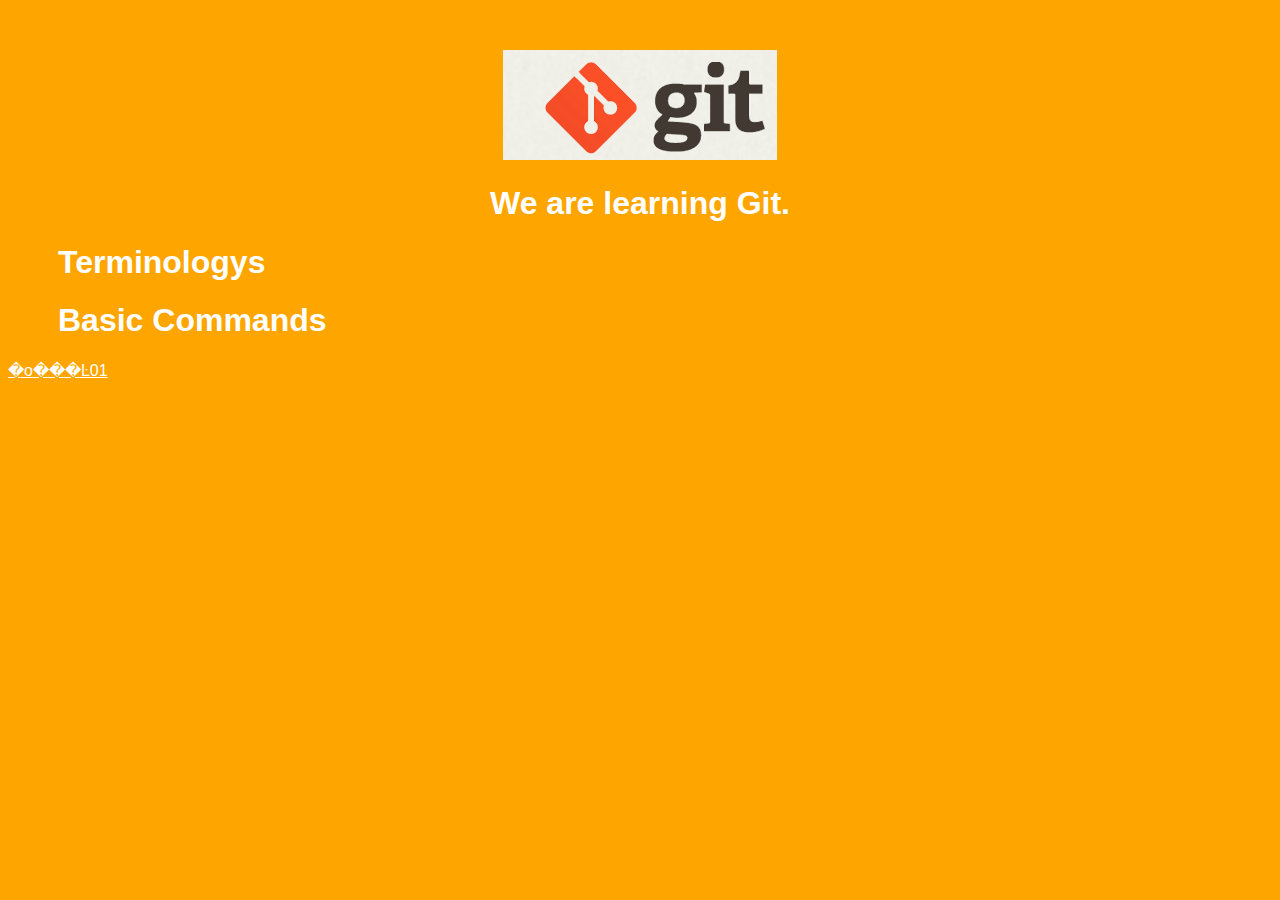
==== index.html @ 3bb3c53c "Add rebase command" ====
<!DOCTYPE html>
<html>
<head>
    <title>Git Demo</title>
    <link rel="stylesheet" type="text/css" href="styles/style.css">
</head>
<body>
    <header>
        <img id="header-img" src="images/git-logo.png">
        <h1 id='header-words'>We are learning Git.</h1> 
    </header>

    <section>
        <div class="accordion"><h1>Terminologys</h1></div>
            <div class="panel">
                <ol>
                    <li></li>
                    <li></li>
                    <li></li>
                    <li></li>
                    <li></li>
                    <li></li>
                    <li></li>
                    <li></li>
                    <li></li>
                    <li></li>
                </ol>     
            </div>
        <div class="accordion"><h1>Basic Commands</h1></div>
            <div class="panel">
                <ol>
                    <li>config</li>
                    <li>merge</li>
                    <li>push</li>
                    <li>rebase</li>
                    <li></li>
                    <li></li>
                    <li></li>
                    <li></li>
                    <li></li>
                    <li></li>
                </ol>
            </div>
        </div>
    </section>
    <footer>
	<p>
	   <a href="https://github.com/TTN-js/unforGITtable">�ο���Ŀ01</a>
	</p>
    </footer>
    <script src="js/script.js"></script> 
</body>
</html>
---- styles/style.css ----
body{
  background-color: orange;
  font-family: 'Monaco', sans-serif;
  color: white;
}

body a{
  color: white;
}

header{
  text-align: center;
  margin-top: 50px;
}

h3{
  color: red;
}

header-img{
  width: 400px;
}

header-words{
  line-height: 10px;
  font-size: 50px;
  font-family: 'Monaco', sans-serif;
  margin-bottom: 75px;
}

section{
  padding: 0 50px 0px 50px;
  text-align: left;
}

div.accordion {
  cursor: pointer;
  border: none;
  outline: none;
}

div.accordion.active, div.accordion:hover {
  background-color: white;
  color: #1D2031;
}

div.panel {
  padding: 0 18px 0 0;
  display: none;
}
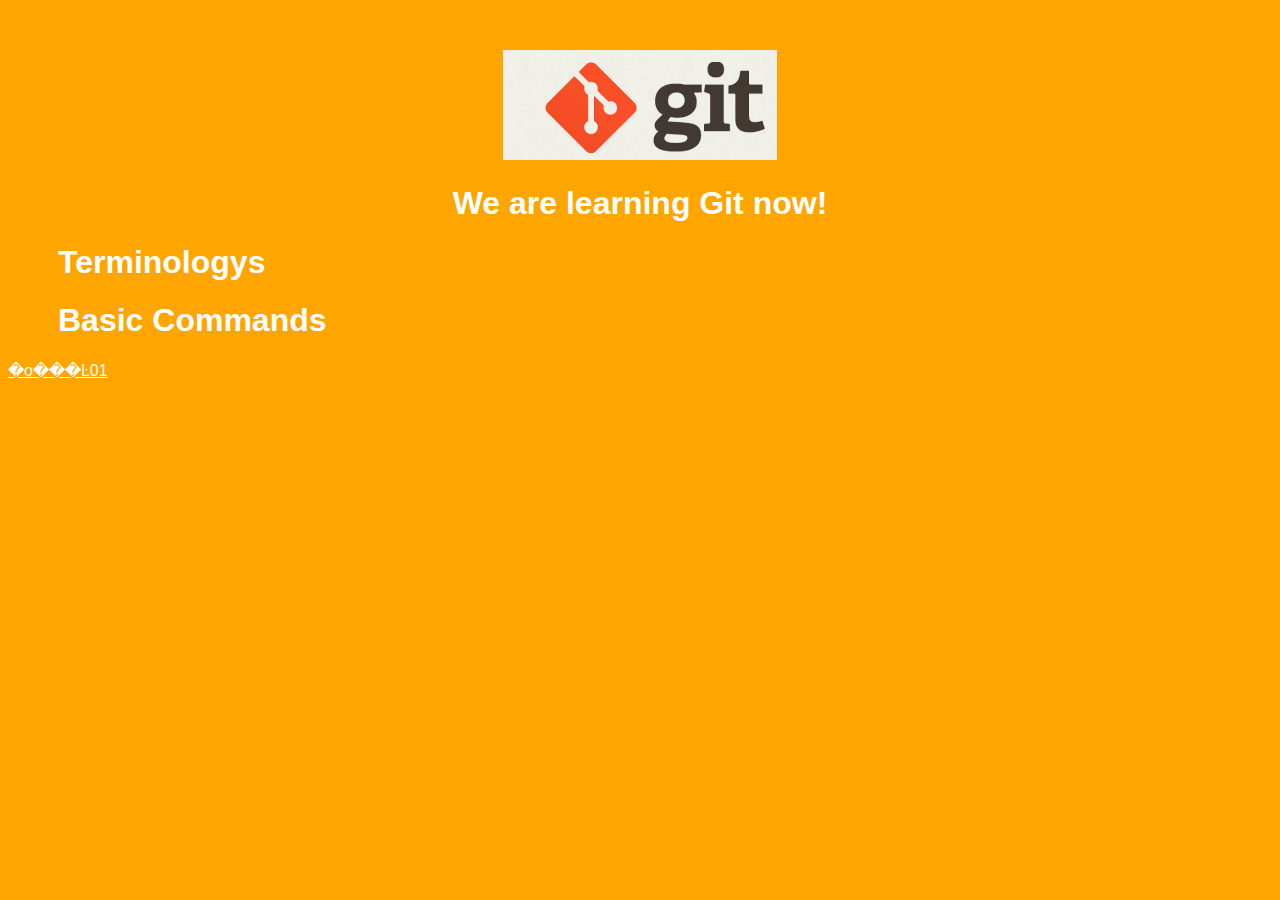
==== commit 99d1cc90: "Improve index head" ====
--- a/index.html
+++ b/index.html
@@ -7,14 +7,14 @@
 <body>
     <header>
         <img id="header-img" src="images/git-logo.png">
-        <h1 id='header-words'>We are learning Git.</h1> 
+        <h1 id='header-words'>We are learning Git now!</h1> 
     </header>
 
     <section>
         <div class="accordion"><h1>Terminologys</h1></div>
             <div class="panel">
                 <ol>
-                    <li></li>
+                    <li>non fast-forward</li>
                     <li></li>
                     <li></li>
                     <li></li>
@@ -33,8 +33,10 @@
                     <li>merge</li>
                     <li>push</li>
                     <li>rebase</li>
-                    <li></li>
-                    <li></li>
+                    <li>mv</li>
+                    <li>rm</li>
+                    <li>log</li>
+                    <li>stash</li>
                     <li></li>
                     <li></li>
                     <li></li>
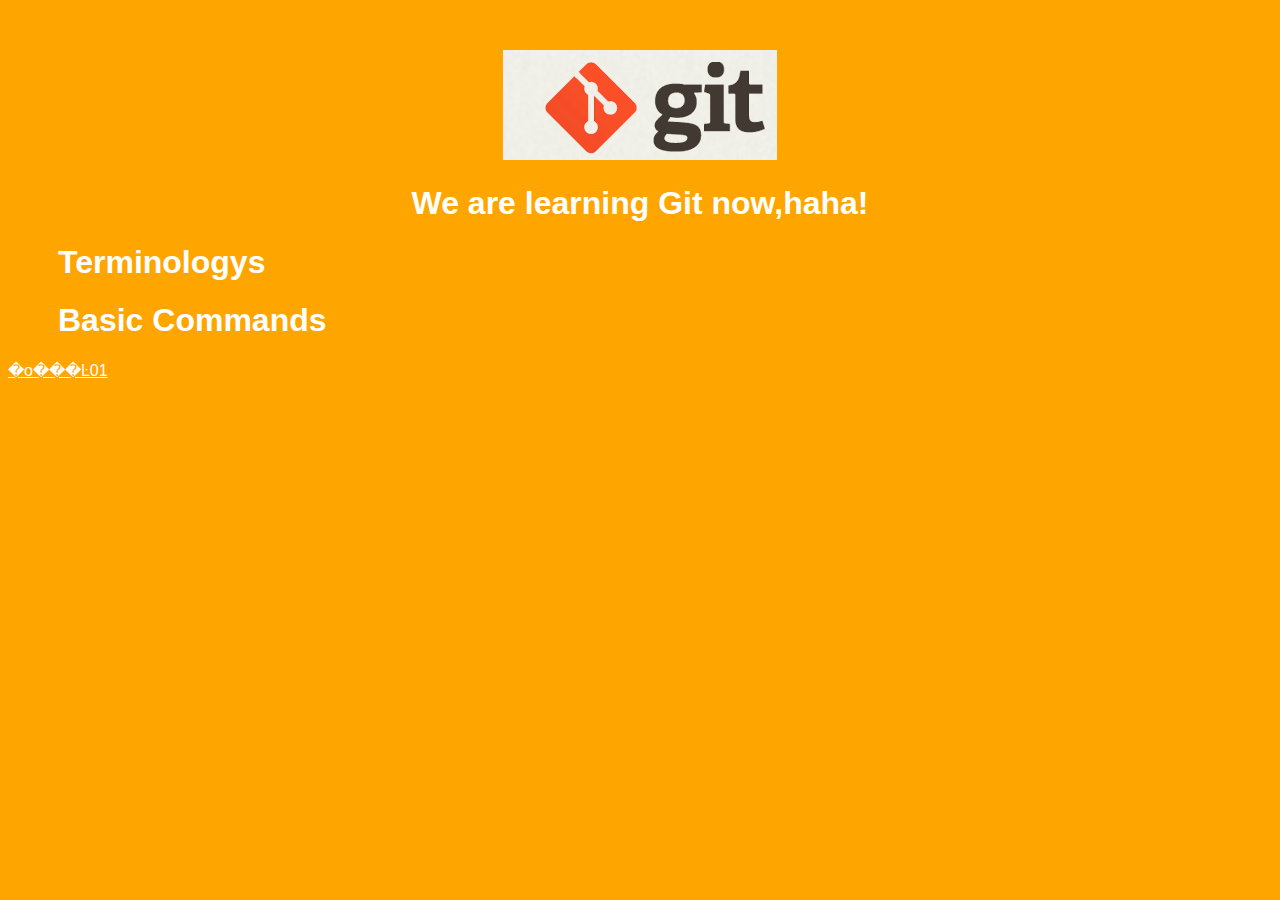
==== commit 7587e914: "测试两个人同时更改文件名加内容" ====
--- a/index.html
+++ b/index.html
@@ -7,7 +7,7 @@
 <body>
     <header>
         <img id="header-img" src="images/git-logo.png">
-        <h1 id='header-words'>We are learning Git now!</h1> 
+        <h1 id='header-words'>We are learning Git now,haha!</h1> 
     </header>
 
     <section>
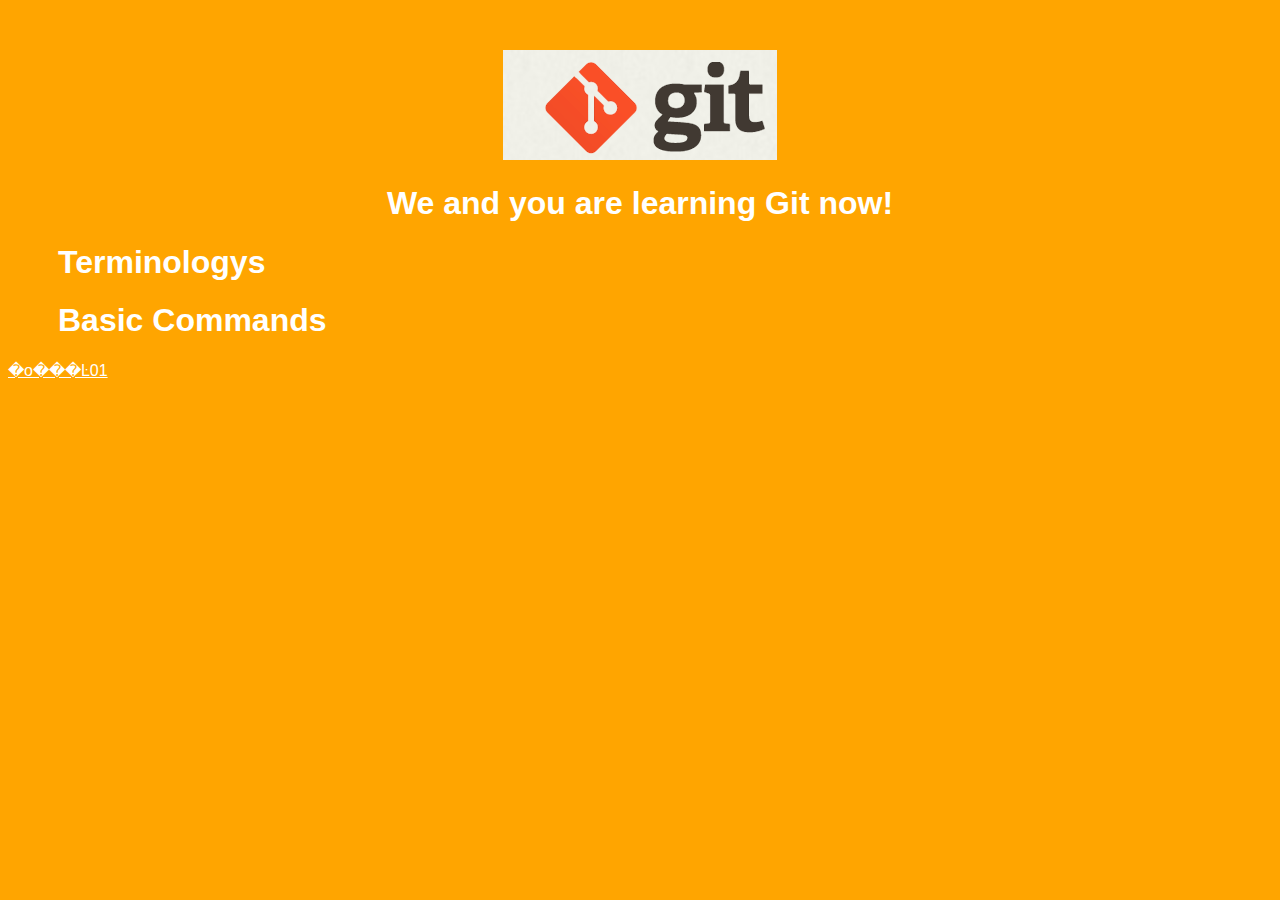
==== commit 1f7bb14f: "测试" ====
--- a/index.html
+++ b/index.html
@@ -7,7 +7,7 @@
 <body>
     <header>
         <img id="header-img" src="images/git-logo.png">
-        <h1 id='header-words'>We are learning Git now,haha!</h1> 
+        <h1 id='header-words'>We and you are learning Git now!</h1> 
     </header>
 
     <section>
